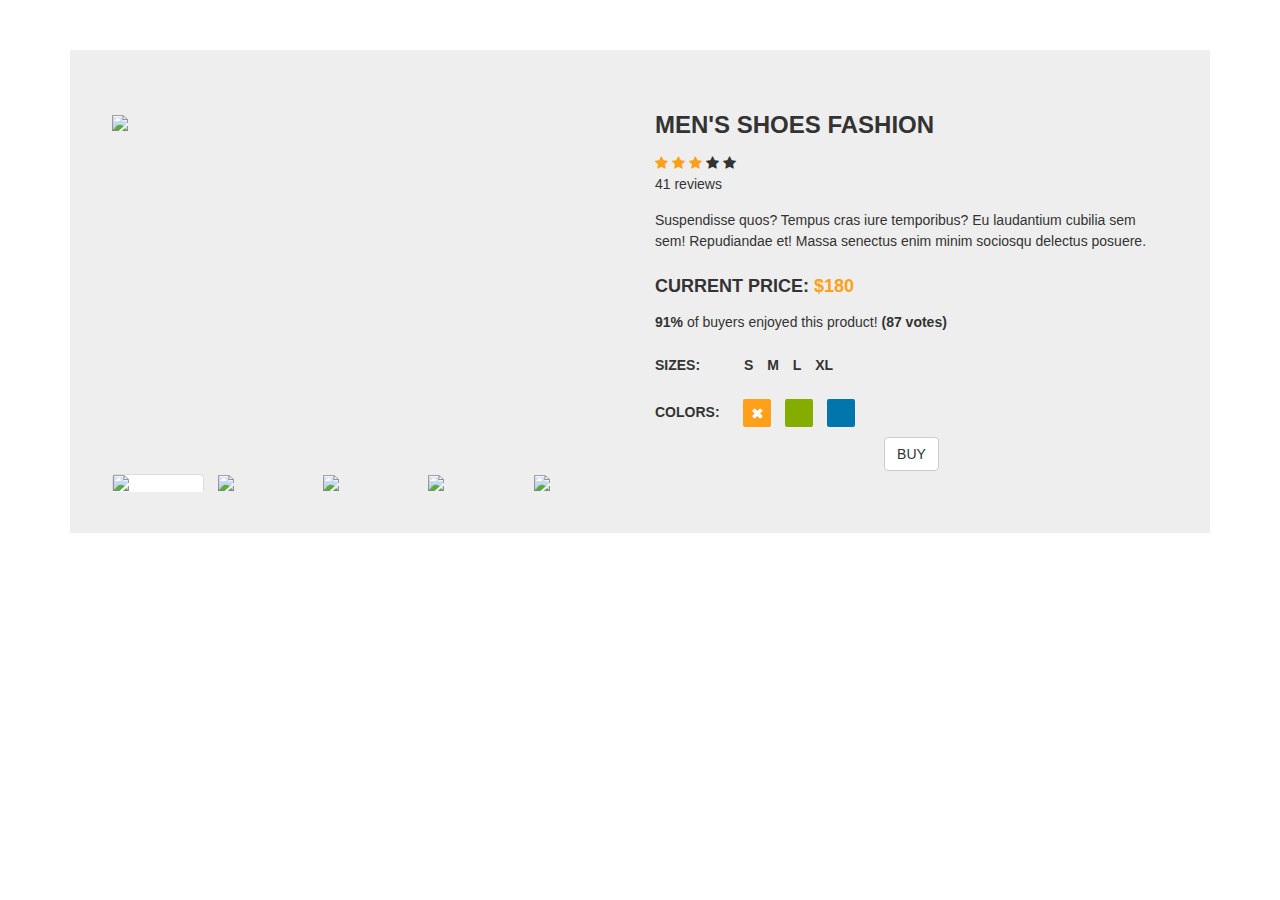
==== view.html @ 90ff342d "update" ====
<!DOCTYPE html>
<html lang="en">
  <head>
    
    <meta name="viewport" content="width=device-width, initial-scale=1">

    <title>eCommerce Product Detail</title>
    <link href="https://maxcdn.bootstrapcdn.com/font-awesome/4.7.0/css/font-awesome.min.css" rel="stylesheet">
	 <link rel="stylesheet" href="style.css">
	     <link rel="stylesheet" href="https://maxcdn.bootstrapcdn.com/bootstrap/3.3.7/css/bootstrap.min.css">
    <script src="https://ajax.googleapis.com/ajax/libs/jquery/3.2.0/jquery.min.js"></script>
    <script src="https://maxcdn.bootstrapcdn.com/bootstrap/3.3.7/js/bootstrap.min.js"></script>
    <link href="https://fonts.googleapis.com/css?family=Open+Sans:400,700" rel="stylesheet">

  </head>

  <body>
	
	<div class="container">
		<div class="card">
			<div class="container-fliud">
				<div class="wrapper row">
					<div class="preview col-md-6">
						
						<div class="preview-pic tab-content">
						  <div class="tab-pane active" id="pic-1"><img src="http://placekitten.com/400/252" /></div>
						  <div class="tab-pane" id="pic-2"><img src="http://placekitten.com/400/252" /></div>
						  <div class="tab-pane" id="pic-3"><img src="http://placekitten.com/400/252" /></div>
						  <div class="tab-pane" id="pic-4"><img src="http://placekitten.com/400/252" /></div>
						  <div class="tab-pane" id="pic-5"><img src="http://placekitten.com/400/252" /></div>
						</div>
						<ul class="preview-thumbnail nav nav-tabs">
						  <li class="active"><a data-target="#pic-1" data-toggle="tab"><img src="http://placekitten.com/200/126" /></a></li>
						  <li><a data-target="#pic-2" data-toggle="tab"><img src="http://placekitten.com/200/126" /></a></li>
						  <li><a data-target="#pic-3" data-toggle="tab"><img src="http://placekitten.com/200/126" /></a></li>
						  <li><a data-target="#pic-4" data-toggle="tab"><img src="http://placekitten.com/200/126" /></a></li>
						  <li><a data-target="#pic-5" data-toggle="tab"><img src="http://placekitten.com/200/126" /></a></li>
						</ul>
						
					</div>
					<div class="details col-md-6">
						<h3 class="product-title">men's shoes fashion</h3>
						<div class="rating">
							<div class="stars">
								<span class="fa fa-star checked"></span>
								<span class="fa fa-star checked"></span>
								<span class="fa fa-star checked"></span>
								<span class="fa fa-star"></span>
								<span class="fa fa-star"></span>
							</div>
							<span class="review-no">41 reviews</span>
						</div>
						<p class="product-description">Suspendisse quos? Tempus cras iure temporibus? Eu laudantium cubilia sem sem! Repudiandae et! Massa senectus enim minim sociosqu delectus posuere.</p>
						<h4 class="price">current price: <span>$180</span></h4>
						<p class="vote"><strong>91%</strong> of buyers enjoyed this product! <strong>(87 votes)</strong></p>
						<h5 class="sizes">sizes:
							<span class="size" data-toggle="tooltip" title="small">s</span>
							<span class="size" data-toggle="tooltip" title="medium">m</span>
							<span class="size" data-toggle="tooltip" title="large">l</span>
							<span class="size" data-toggle="tooltip" title="xtra large">xl</span>
						</h5>
						<h5 class="colors">colors:
							<span class="color orange not-available" data-toggle="tooltip" title="Not In store"></span>
							<span class="color green"></span>
							<span class="color blue"></span>
						</h5>
						<div class="action">
							<button class="add-to-cart btn btn-default center-block" type="button">Buy</button>
							
						</div>
					</div>
				</div>
				
			</div>
		</div>
	</div>
  </body>
</html>
---- style.css ----
/*****************globals*************/
body {
  font-family: 'open sans';
  overflow-x: hidden; }

img {
  max-width: 100%; }

.preview {
  display: -webkit-box;
  display: -webkit-flex;
  display: -ms-flexbox;
  display: flex;
  -webkit-box-orient: vertical;
  -webkit-box-direction: normal;
  -webkit-flex-direction: column;
      -ms-flex-direction: column;
          flex-direction: column; }
  @media screen and (max-width: 996px) {
    .preview {
      margin-bottom: 20px; } }

.preview-pic {
  -webkit-box-flex: 1;
  -webkit-flex-grow: 1;
      -ms-flex-positive: 1;
          flex-grow: 1; }

.preview-thumbnail.nav-tabs {
  border: none;
  margin-top: 15px; }
  .preview-thumbnail.nav-tabs li {
    width: 18%;
    margin-right: 2.5%; }
    .preview-thumbnail.nav-tabs li img {
      max-width: 100%;
      display: block; }
    .preview-thumbnail.nav-tabs li a {
      padding: 0;
      margin: 0; }
    .preview-thumbnail.nav-tabs li:last-of-type {
      margin-right: 0; }

.tab-content {
  overflow: hidden; }
  .tab-content img {
    width: 100%;
    -webkit-animation-name: opacity;
            animation-name: opacity;
    -webkit-animation-duration: .3s;
            animation-duration: .3s; }

.card {
  margin-top: 50px;
  background: #eee;
  padding: 3em;
  line-height: 1.5em; }

@media screen and (min-width: 997px) {
  .wrapper {
	      padding-top: 20px;
    display: -webkit-box;
    display: -webkit-flex;
    display: -ms-flexbox;
    display: flex; } }

.details {
  display: -webkit-box;
  display: -webkit-flex;
  display: -ms-flexbox;
  display: flex;
  -webkit-box-orient: vertical;
  -webkit-box-direction: normal;
  -webkit-flex-direction: column;
      -ms-flex-direction: column;
          flex-direction: column; }

.colors {
  -webkit-box-flex: 1;
  -webkit-flex-grow: 1;
      -ms-flex-positive: 1;
          flex-grow: 1; }

.product-title, .price, .sizes, .colors {
  text-transform: UPPERCASE;
  font-weight: bold; }

.checked, .price span {
  color: #ff9f1a; }

.product-title, .rating, .product-description, .price, .vote, .sizes {
  margin-bottom: 15px; }

.product-title {
  margin-top: 0; }

.size {
  margin-right: 10px; }
  .size:first-of-type {
    margin-left: 40px; }

.color {
  display: inline-block;
  vertical-align: middle;
  margin-right: 10px;
  height: 2em;
  width: 2em;
  border-radius: 2px; }
  .color:first-of-type {
    margin-left: 20px; }

.add-to-cart, .like {
  background: #ff9f1a;
  padding: 1.2em 1.5em;
  border: none;
  text-transform: UPPERCASE;
  font-weight: bold;
  color: #fff;
  -webkit-transition: background .3s ease;
          transition: background .3s ease; }
  .add-to-cart:hover, .like:hover {
    background: #b36800;
    color: #fff; }

.not-available {
  text-align: center;
  line-height: 2em; }
  .not-available:before {
    font-family: fontawesome;
    content: "\f00d";
    color: #fff; }

.orange {
  background: #ff9f1a; }

.green {
  background: #85ad00; }

.blue {
  background: #0076ad; }

.tooltip-inner {
  padding: 1.3em; }

@-webkit-keyframes opacity {
  0% {
    opacity: 0;
    -webkit-transform: scale(3);
            transform: scale(3); }
  100% {
    opacity: 1;
    -webkit-transform: scale(1);
            transform: scale(1); } }

@keyframes opacity {
  0% {
    opacity: 0;
    -webkit-transform: scale(3);
            transform: scale(3); }
  100% {
    opacity: 1;
    -webkit-transform: scale(1);
            transform: scale(1); } }
			
			
			
			
			.action
			{
			    padding-bottom: 20px;
			}
/*# sourceMappingURL=style.css.map */
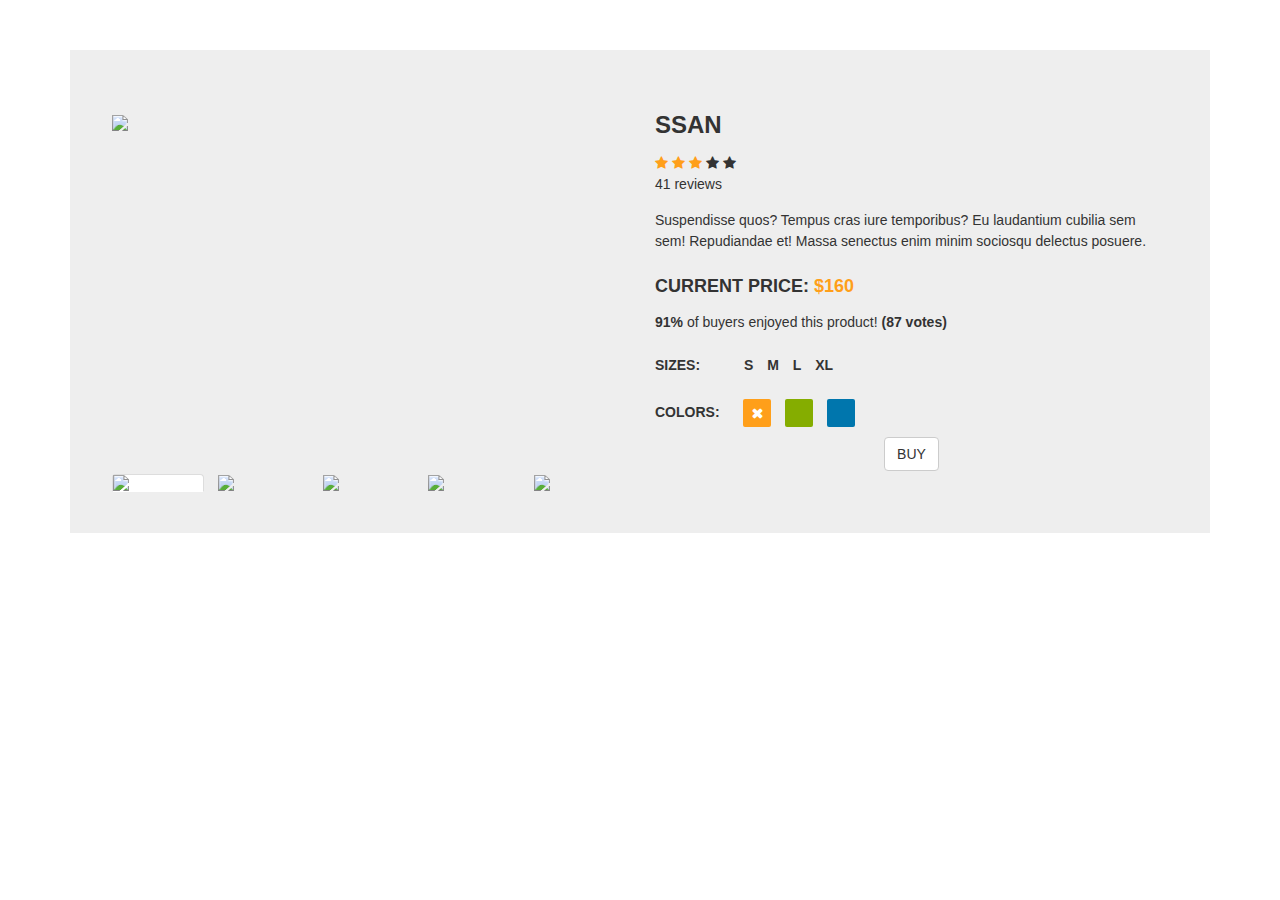
==== commit ef041de8: "final code" ====
--- a/view.html
+++ b/view.html
@@ -23,23 +23,23 @@
 					<div class="preview col-md-6">
 						
 						<div class="preview-pic tab-content">
-						  <div class="tab-pane active" id="pic-1"><img src="http://placekitten.com/400/252" /></div>
+						  <div class="tab-pane active" id="pic-1"><img id="myImg1" src="http://placekitten.com/400/252" /></div>
 						  <div class="tab-pane" id="pic-2"><img src="http://placekitten.com/400/252" /></div>
 						  <div class="tab-pane" id="pic-3"><img src="http://placekitten.com/400/252" /></div>
 						  <div class="tab-pane" id="pic-4"><img src="http://placekitten.com/400/252" /></div>
 						  <div class="tab-pane" id="pic-5"><img src="http://placekitten.com/400/252" /></div>
 						</div>
 						<ul class="preview-thumbnail nav nav-tabs">
-						  <li class="active"><a data-target="#pic-1" data-toggle="tab"><img src="http://placekitten.com/200/126" /></a></li>
-						  <li><a data-target="#pic-2" data-toggle="tab"><img src="http://placekitten.com/200/126" /></a></li>
-						  <li><a data-target="#pic-3" data-toggle="tab"><img src="http://placekitten.com/200/126" /></a></li>
-						  <li><a data-target="#pic-4" data-toggle="tab"><img src="http://placekitten.com/200/126" /></a></li>
-						  <li><a data-target="#pic-5" data-toggle="tab"><img src="http://placekitten.com/200/126" /></a></li>
+						  <li class="active"><a data-target="#pic-1" data-toggle="tab"><img id="myImg2" /></a></li>
+						  <li><a data-target="#pic-2" data-toggle="tab"><img id="myImg3" src="http://placekitten.com/200/126" /></a></li>
+						  <li><a data-target="#pic-3" data-toggle="tab"><img id="myImg4" src="http://placekitten.com/200/126" /></a></li>
+						  <li><a data-target="#pic-4" data-toggle="tab"><img  id="myImg5" src="http://placekitten.com/200/126" /></a></li>
+						  <li><a data-target="#pic-5" data-toggle="tab"><img id="myImg6" src="http://placekitten.com/200/126" /></a></li>
 						</ul>
 						
 					</div>
 					<div class="details col-md-6">
-						<h3 class="product-title">men's shoes fashion</h3>
+						<h3 class="product-title">SSAN</h3>
 						<div class="rating">
 							<div class="stars">
 								<span class="fa fa-star checked"></span>
@@ -51,7 +51,7 @@
 							<span class="review-no">41 reviews</span>
 						</div>
 						<p class="product-description">Suspendisse quos? Tempus cras iure temporibus? Eu laudantium cubilia sem sem! Repudiandae et! Massa senectus enim minim sociosqu delectus posuere.</p>
-						<h4 class="price">current price: <span>$180</span></h4>
+						<h4 class="price">current price: <span>$160</span></h4>
 						<p class="vote"><strong>91%</strong> of buyers enjoyed this product! <strong>(87 votes)</strong></p>
 						<h5 class="sizes">sizes:
 							<span class="size" data-toggle="tooltip" title="small">s</span>
@@ -74,5 +74,6 @@
 			</div>
 		</div>
 	</div>
+	<script src="view.js"></script>
   </body>
 </html>
--- a/style.css
+++ b/style.css
@@ -52,7 +52,7 @@
             animation-duration: .3s; }
 
 .card {
-  margin-top: 50px;
+  /* margin-top: 50px; */
   background: #eee;
   padding: 3em;
   line-height: 1.5em; }
@@ -170,4 +170,64 @@
 			{
 			    padding-bottom: 20px;
 			}
-/*# sourceMappingURL=style.css.map */+/*# sourceMappingURL=style.css.map */
+
+
+
+/* Navi bar */
+
+body {
+          padding-top: 50px;
+          position: relative;
+      }
+      
+      pre {
+          tab-size: 8;
+      }
+      
+      @media screen and (max-width: 768px) {
+          .side-collapse-container{
+              width:100%;
+              position:relative;
+              left:0;
+              transition:left .4s;
+          }
+          .side-collapse-container.out{
+              left:200px;
+          }
+          .side-collapse {
+              top:50px;
+              bottom:0;
+              left:0;
+              width:200px;
+              position:fixed;
+              overflow:hidden;
+              transition:width .4s;
+          }
+          .side-collapse.in {
+              width:0;
+          }
+      }
+	  
+	  
+	  
+	  
+	  
+	  
+	  /* dropdown menu 2 */
+	  
+	  
+	  
+
+.marginBottom-0 {margin-bottom:0;}
+
+.dropdown-submenu{position:relative;}
+.dropdown-submenu>.dropdown-menu{top:0;left:100%;margin-top:-6px;margin-left:-1px;-webkit-border-radius:0 6px 6px 6px;-moz-border-radius:0 6px 6px 6px;border-radius:0 6px 6px 6px;}
+.dropdown-submenu>a:after{display:block;content:" ";float:right;width:0;height:0;border-color:transparent;border-style:solid;border-width:5px 0 5px 5px;border-left-color:#cccccc;margin-top:5px;margin-right:-10px;}
+.dropdown-submenu:hover>a:after{border-left-color:#555;}
+.dropdown-submenu.pull-left{float:none;}.dropdown-submenu.pull-left>.dropdown-menu{left:-100%;margin-left:10px;-webkit-border-radius:6px 0 6px 6px;-moz-border-radius:6px 0 6px 6px;border-radius:6px 0 6px 6px;}
+
+.currentprice{
+    padding-left: 22px;
+    color: green !important;;
+    }